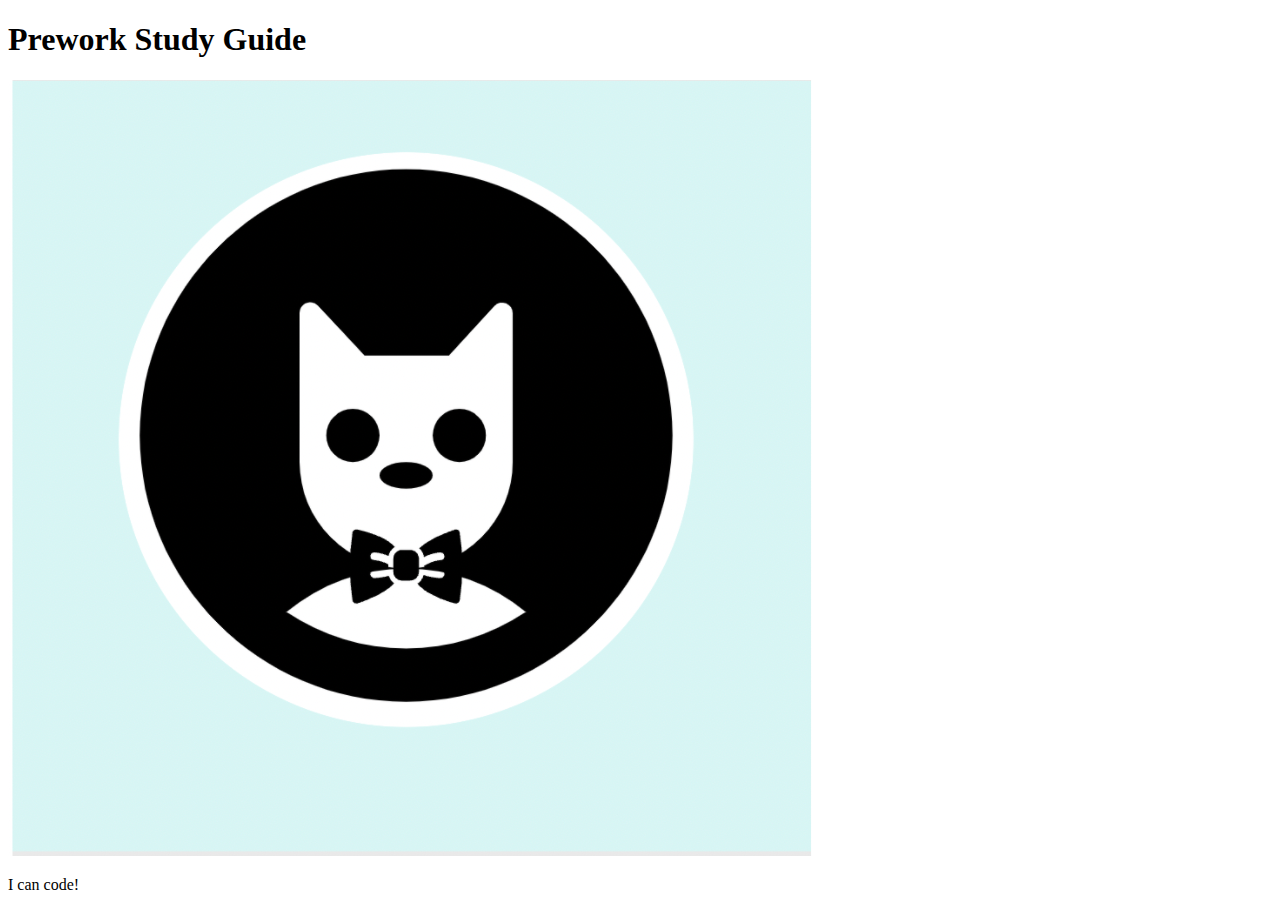
==== prework-study-guide/index.html @ c53cf766 "add starter code" ====
<!DOCTYPE html>
<html lang="en">
  <head>
    <meta charset="UTF-8" />
    <meta http-equiv="X-UA-Compatible" content="IE=edge" />
    <meta name="viewport" content="width=device-width, initial-scale=1.0" />
    <title>Prework Study Guide</title>
  </head>
  <body>
    <header id="header">
      <h1>Prework Study Guide</h1>
      <img src="./assets/bowtie-cat.png" alt="Profile image of cat wearing a bow tie." />
    </header>
    <main>
      <!-- Student code goes here -->
    </main>

    <footer>
      <p>I can code!</p>
    </footer>
  </body>
</html>
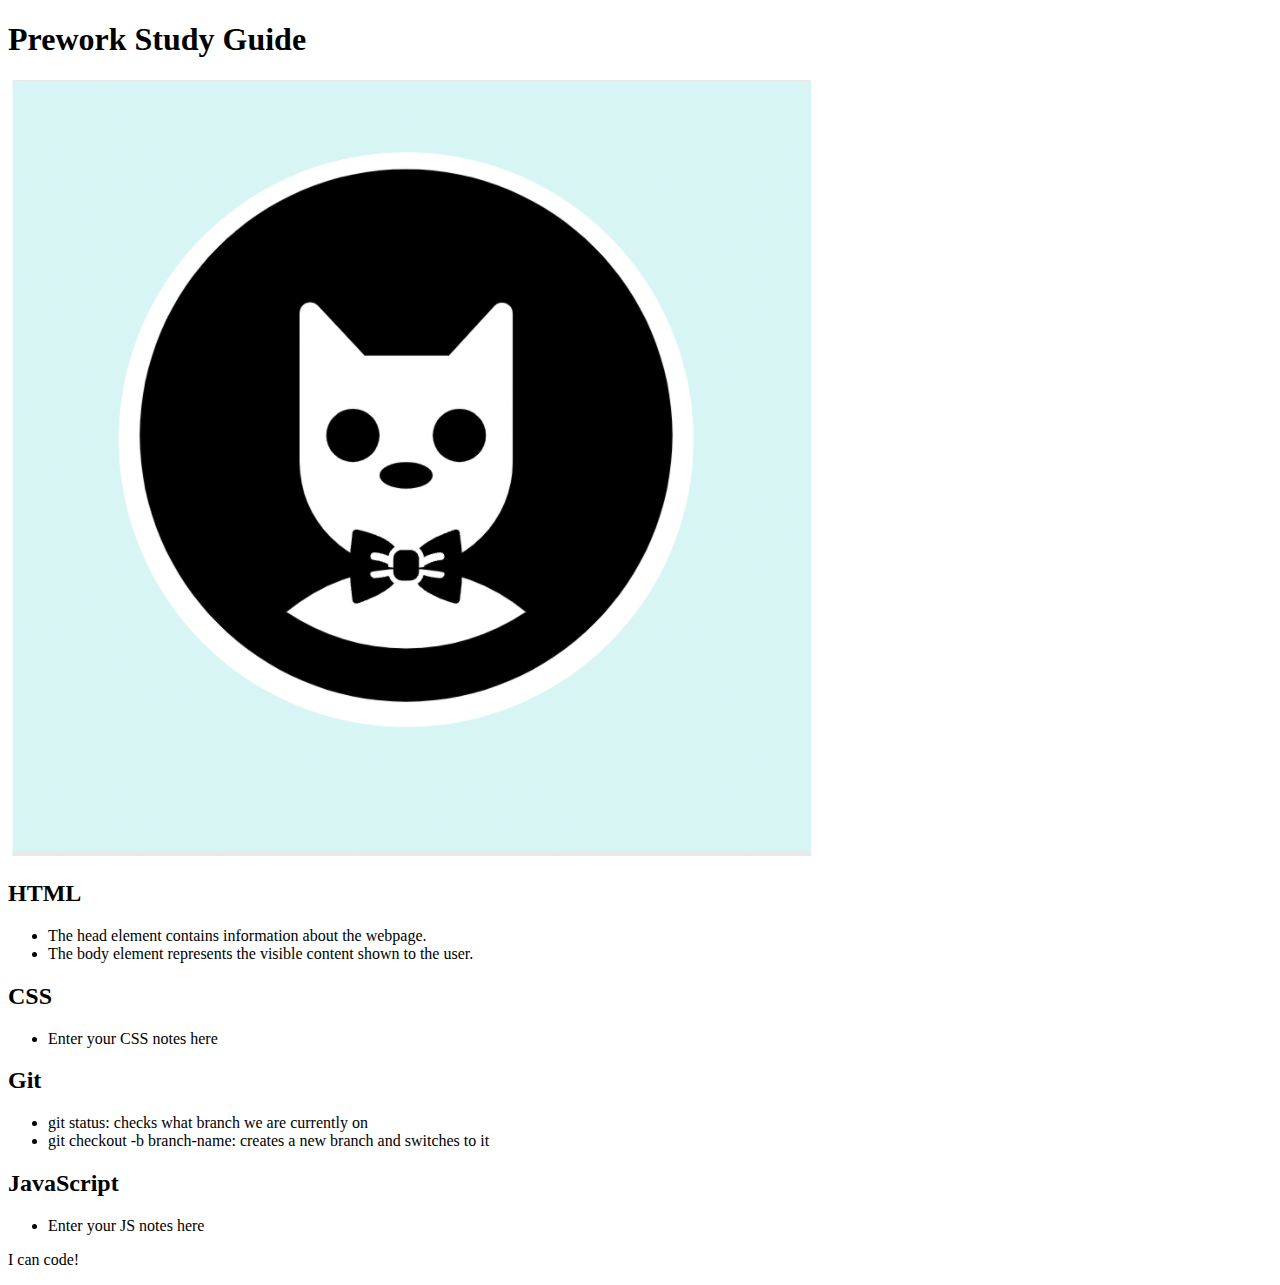
==== commit 4207edf6: "added code to HTML file" ====
--- a/prework-study-guide/index.html
+++ b/prework-study-guide/index.html
@@ -11,8 +11,54 @@
       <h1>Prework Study Guide</h1>
       <img src="./assets/bowtie-cat.png" alt="Profile image of cat wearing a bow tie." />
     </header>
+    
     <main>
-      <!-- Student code goes here -->
+    <section class="card" id="html-section">
+      <h2>HTML</h2>
+
+      <ul>
+        <li>The head element contains information about the webpage.</li>
+
+        <li>The body element represents the visible content shown to the user.</li>
+
+      </ul>
+    </section> 
+
+
+    <section class="card" id="css-section">
+
+      <h2>CSS</h2>
+      <ul>
+        <li>Enter your CSS notes here</li>
+      </ul>
+    </section>
+
+
+    <section class="card" id="git-section"> 
+
+      <h2>Git</h2>
+
+      <ul>
+        <li>git status: checks what branch we are currently on</li>
+        <li>git checkout -b branch-name: creates a new branch and switches to it</li>
+
+      </ul>         
+    </section>
+
+
+    <section class="card" id="javascript-section">
+
+      <h2>JavaScript</h2>
+      <ul>
+        <li>Enter your JS notes here</li>
+      </ul>
+    </section>
+
+    
+
+
+    
+
     </main>
 
     <footer>
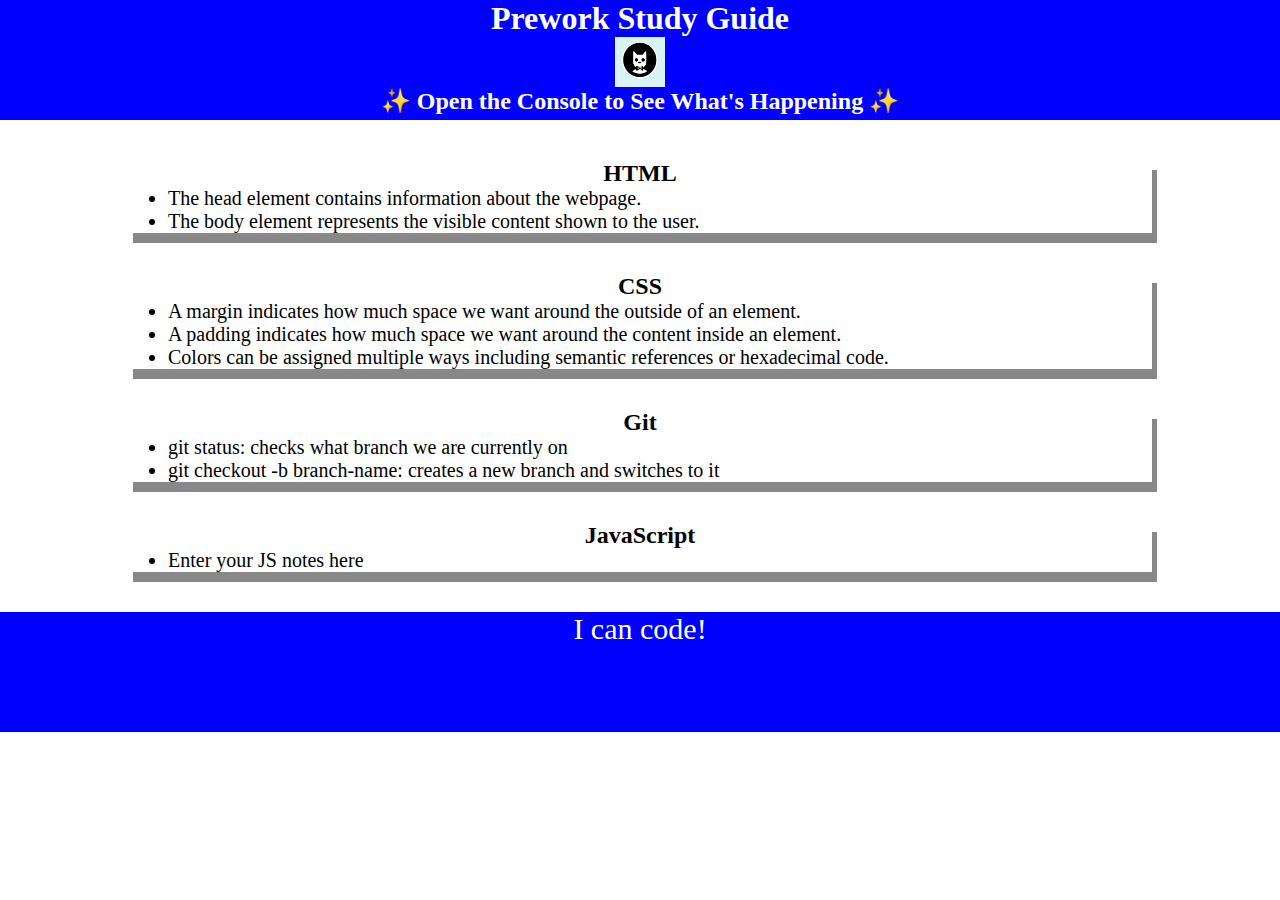
==== commit 22a79e99: "Added an array and for loop to the JavaScript code" ====
--- a/prework-study-guide/index.html
+++ b/prework-study-guide/index.html
@@ -4,13 +4,16 @@
     <meta charset="UTF-8" />
     <meta http-equiv="X-UA-Compatible" content="IE=edge" />
     <meta name="viewport" content="width=device-width, initial-scale=1.0" />
+    <link rel="stylesheet" href="./assets/style.css">
     <title>Prework Study Guide</title>
   </head>
   <body>
     <header id="header">
       <h1>Prework Study Guide</h1>
       <img src="./assets/bowtie-cat.png" alt="Profile image of cat wearing a bow tie." />
+      <h2>✨ Open the Console to See What's Happening ✨</h2>
     </header>
+
     
     <main>
     <section class="card" id="html-section">
@@ -29,7 +32,9 @@
 
       <h2>CSS</h2>
       <ul>
-        <li>Enter your CSS notes here</li>
+        <li>A margin indicates how much space we want around the outside of an element.</li>
+        <li>A padding indicates how much space we want around the content inside an element.</li>
+        <li>Colors can be assigned multiple ways including semantic references or hexadecimal code.</li>
       </ul>
     </section>
 
@@ -56,13 +61,11 @@
 
     
 
-
-    
-
     </main>
 
     <footer>
       <p>I can code!</p>
     </footer>
+    <script src="./assets/script.js"></script>
   </body>
 </html>
--- a/prework-study-guide/assets/style.css
+++ b/prework-study-guide/assets/style.css
@@ -0,0 +1,43 @@
+* {
+    margin: 0;
+    padding: 0;
+}
+
+header,
+
+footer {
+    width: 100%;
+    height: 120px;
+    background-color: blue;
+    color: white;
+}
+
+h1,
+h2 {
+    text-align: center;
+}
+
+img {
+    display: block;
+    height: 50px;
+    width: 50px;
+    margin-left: auto;
+    margin-right: auto;
+}
+
+ul {
+    padding-left: 40px;
+    font-size: 20px;
+}
+
+p {
+    text-align: center;
+    font-size: 30px;
+}
+
+.card {
+    width: 80%;
+    margin: 40px auto;
+    border: 5px #B0B0B0;
+    box-shadow: 5px 10px #888888;
+}
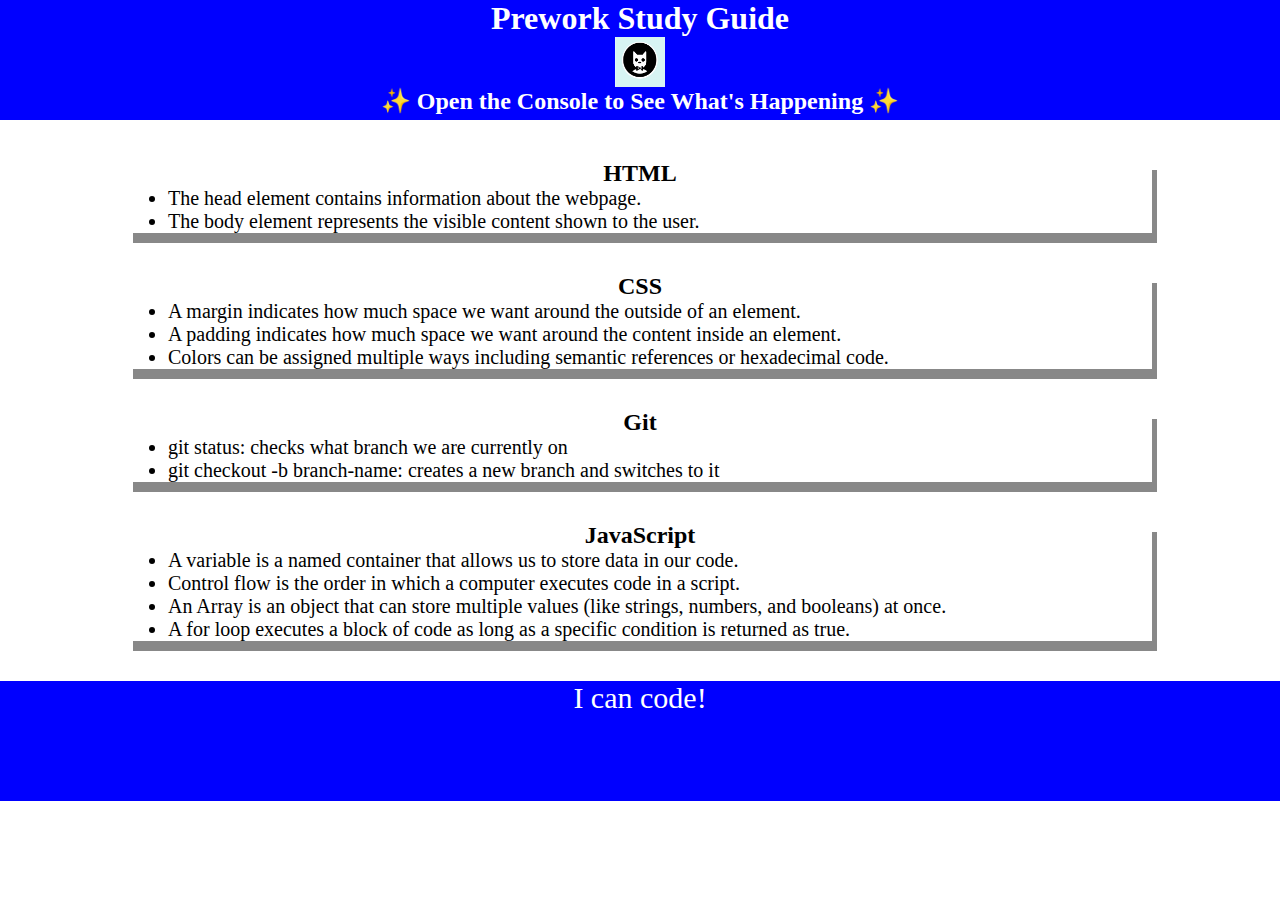
==== commit 3cb7d6b5: "added functions to our javascript code" ====
--- a/prework-study-guide/index.html
+++ b/prework-study-guide/index.html
@@ -55,7 +55,10 @@
 
       <h2>JavaScript</h2>
       <ul>
-        <li>Enter your JS notes here</li>
+        <li>A variable is a named container that allows us to store data in our code.</li>
+        <li>Control flow is the order in which a computer executes  code in a script.</li>
+        <li>An Array is an object that can store multiple values (like strings, numbers, and booleans) at once.</li>
+        <li>A for loop executes a block of code as long as a specific condition is returned as true. </li>
       </ul>
     </section>
 
